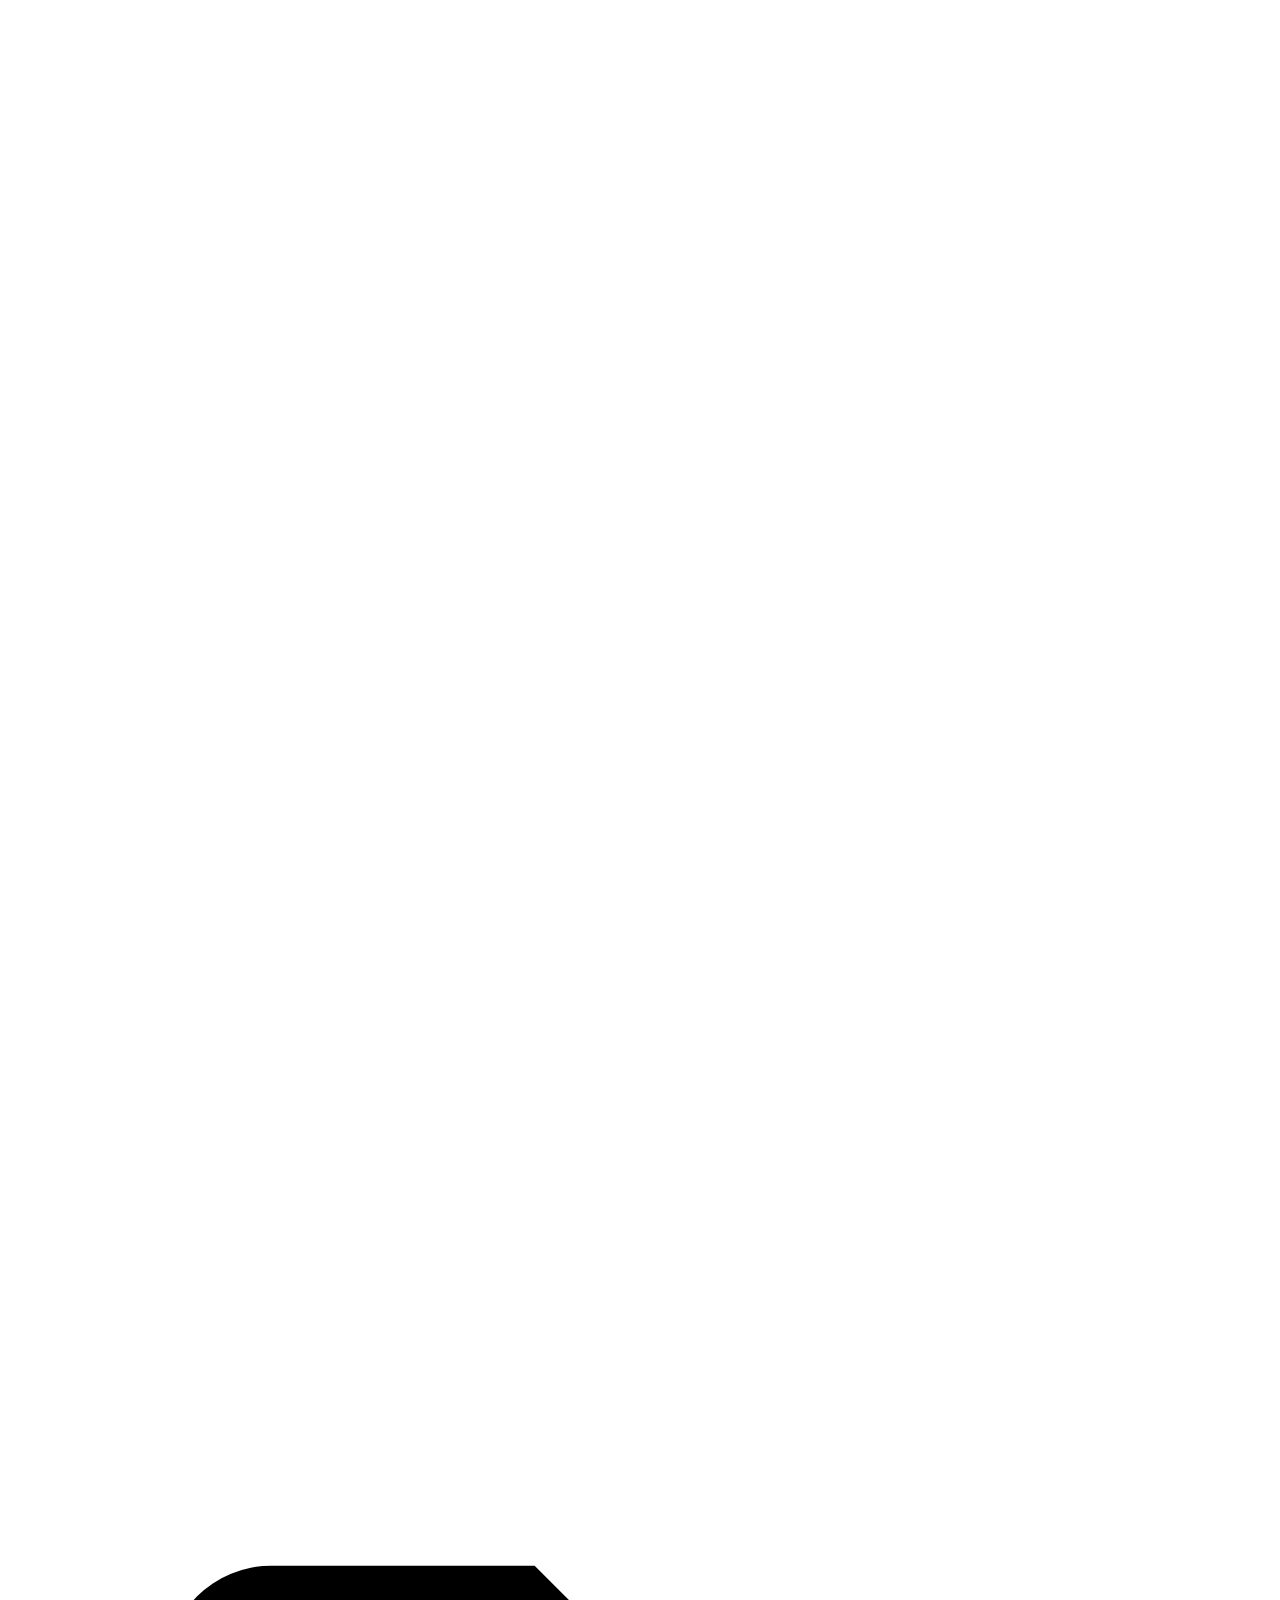
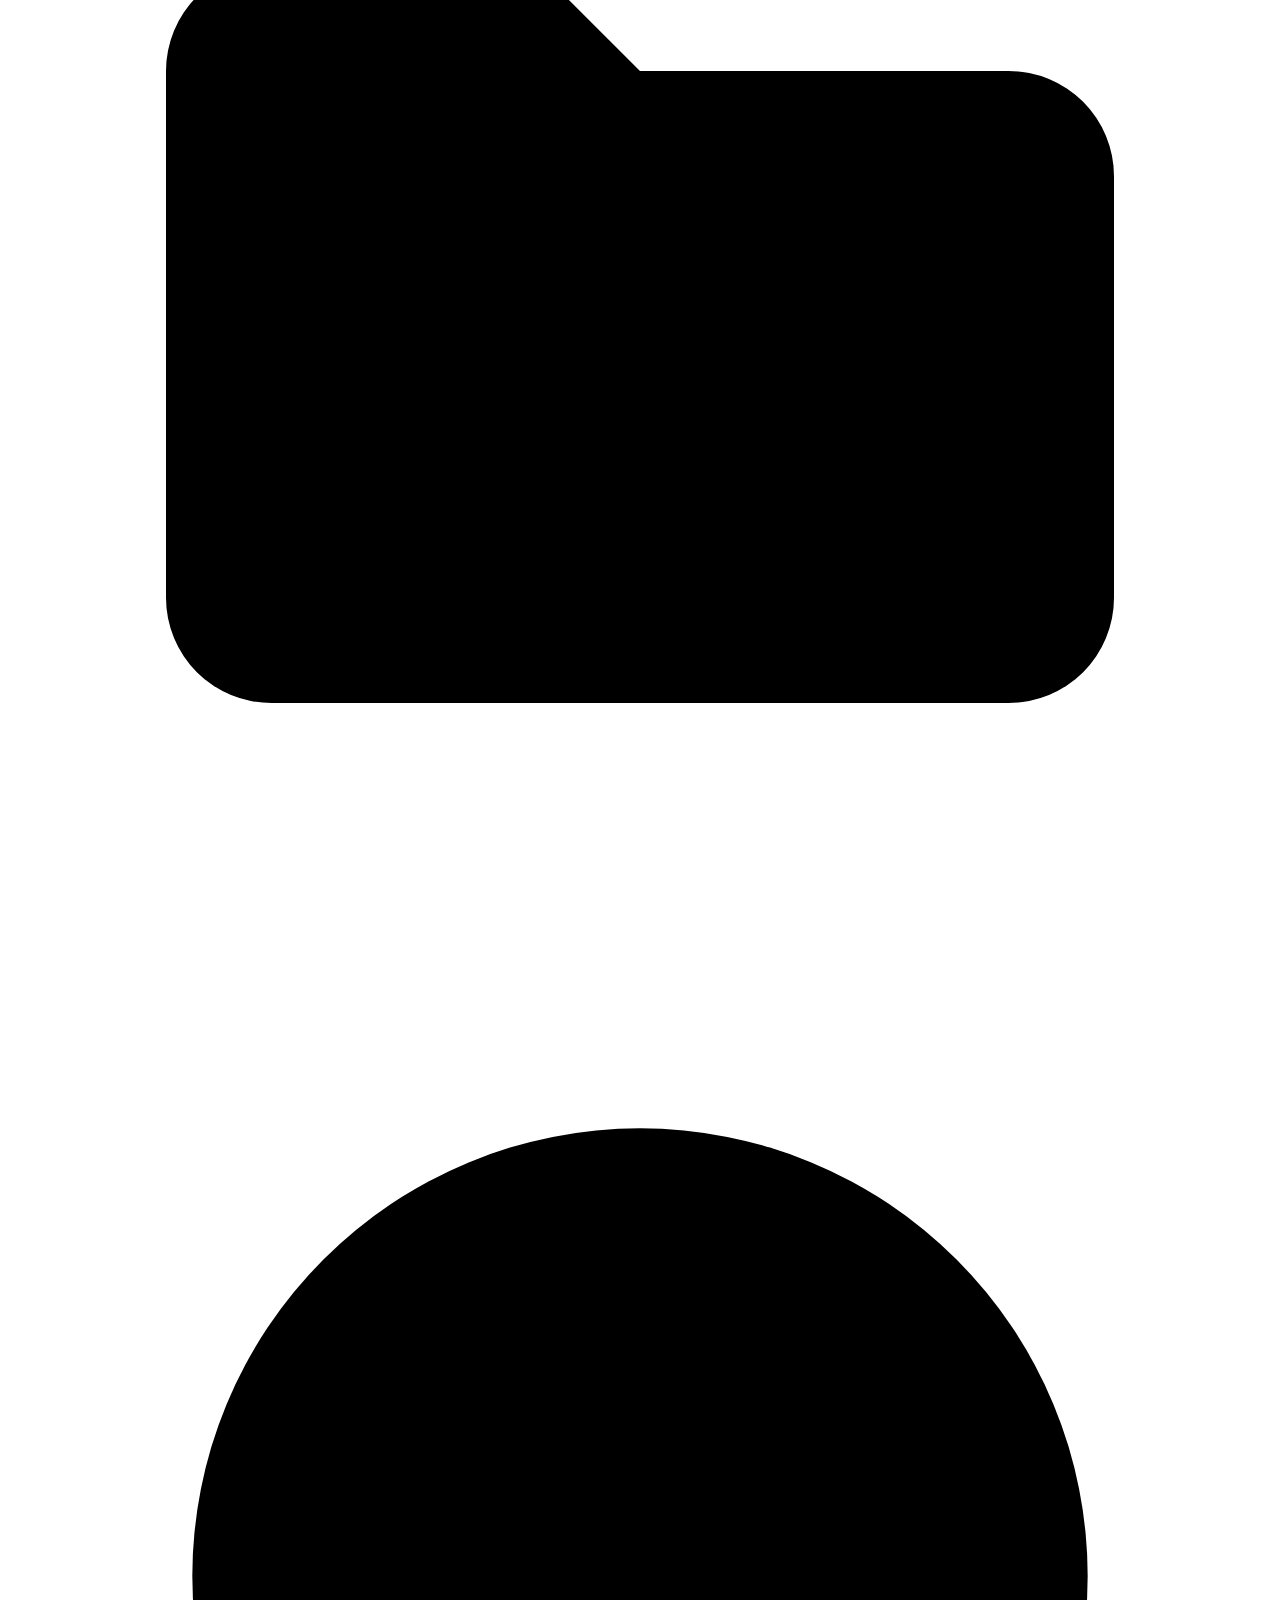
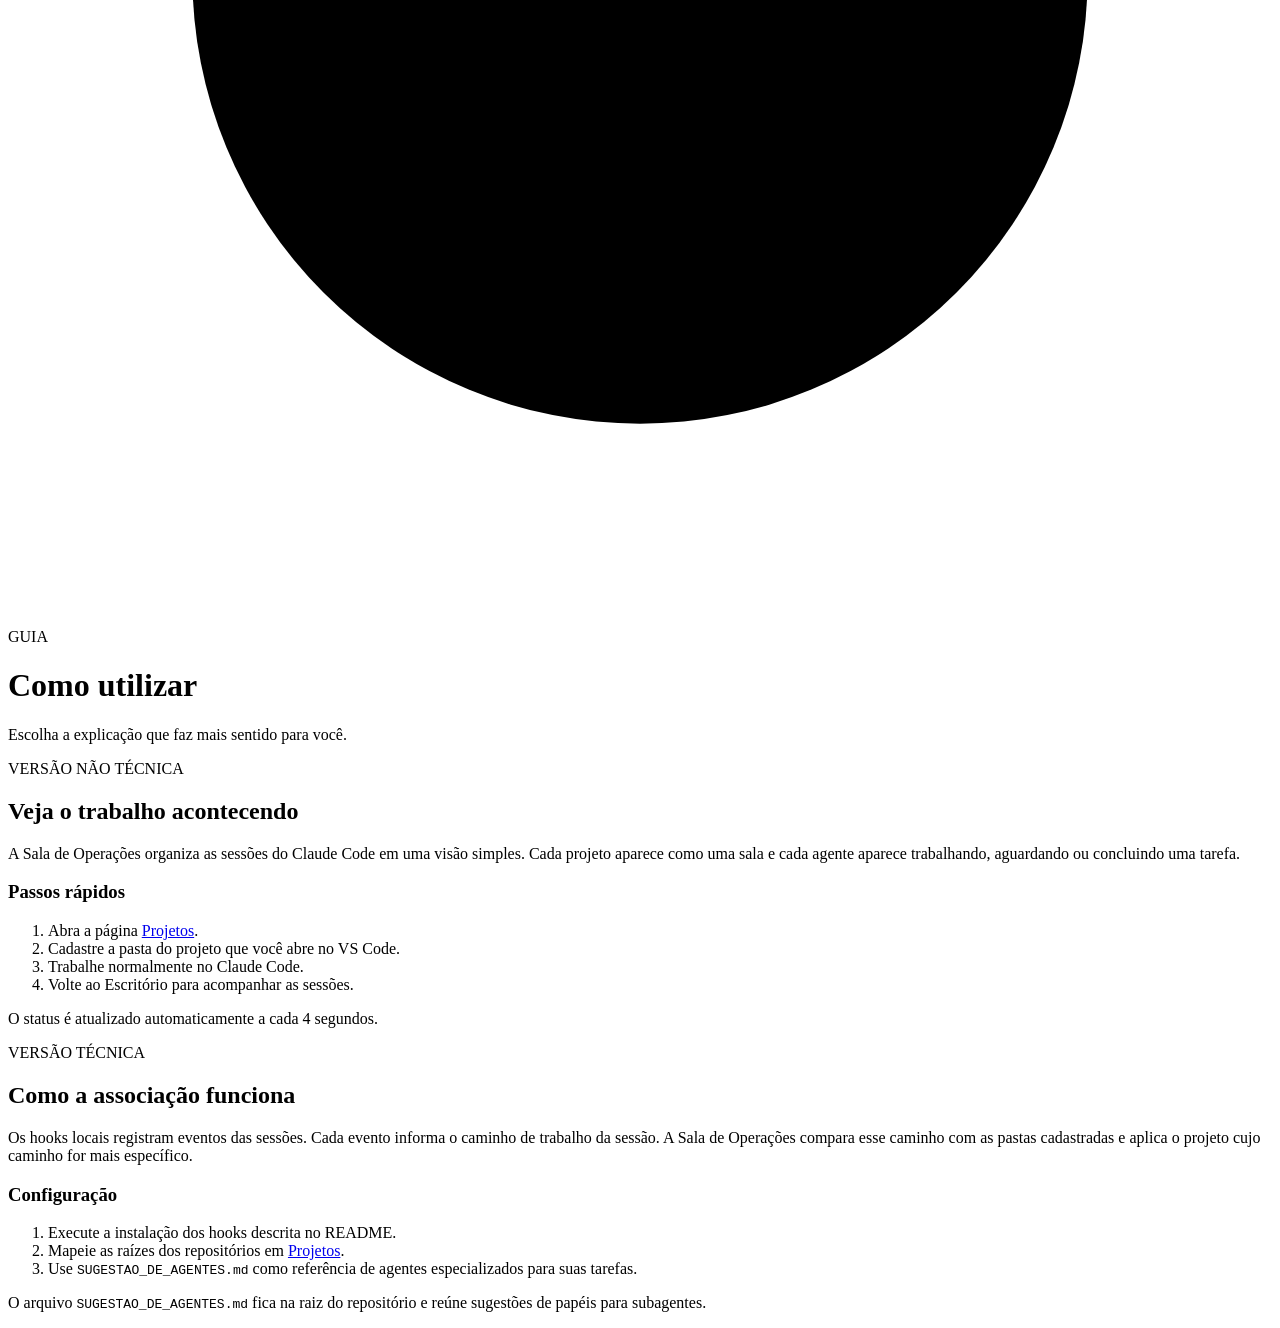
==== frontend/how-to.html @ 24ea4d28 "SAL-09: sino rola ate a area e corrige area colada, comunicacao perdida com aviso, Carregando em Pro" ====
<!doctype html>
<html lang="pt-BR">
<head><meta charset="utf-8"><meta name="viewport" content="width=device-width, initial-scale=1"><title>Como utilizar · Sala de Operações</title><link rel="stylesheet" href="/static/styles.css"><link rel="stylesheet" href="/static/office.css"></head>
<body>
  <aside class="trilho trilho-principal" aria-label="Navegação principal"><div class="trilho-marca" aria-hidden="true"></div><nav class="trilho-nav"><a class="nav" href="/" aria-label="Escritório"><svg viewBox="0 0 24 24" aria-hidden="true"><path d="M4 19v-5m4 5V9m4 10v-8m4 8V5"/></svg></a><a class="nav" href="/projetos" aria-label="Projetos"><svg viewBox="0 0 24 24" aria-hidden="true"><path d="M3 7.5a2 2 0 0 1 2-2h5l2 2H19a2 2 0 0 1 2 2v8a2 2 0 0 1-2 2H5a2 2 0 0 1-2-2z"/><path d="M3 10h18"/></svg></a><a class="nav active" href="/como-utilizar" aria-label="Como utilizar"><svg viewBox="0 0 24 24" aria-hidden="true"><circle cx="12" cy="12" r="8.5"/><path d="M9.7 9a2.45 2.45 0 1 1 4.4 1.48c-.8 1.04-2.1 1.32-2.1 2.78"/><path d="M12 16.7h.01"/></svg></a></nav></aside>
  <main class="container help-page"><header class="page-head"><div><p class="eyebrow">GUIA</p><h1>Como utilizar</h1><p class="intro">Escolha a explicação que faz mais sentido para você.</p></div></header><div class="help-grid"><section class="panel"><p class="eyebrow">VERSÃO NÃO TÉCNICA</p><h2>Veja o trabalho acontecendo</h2><p>A Sala de Operações organiza as sessões do Claude Code em uma visão simples. Cada projeto aparece como uma sala e cada agente aparece trabalhando, aguardando ou concluindo uma tarefa.</p><h3>Passos rápidos</h3><ol><li>Abra a página <a href="/projetos">Projetos</a>.</li><li>Cadastre a pasta do projeto que você abre no VS Code.</li><li>Trabalhe normalmente no Claude Code.</li><li>Volte ao Escritório para acompanhar as sessões.</li></ol><p>O status é atualizado automaticamente a cada 4 segundos.</p></section><section class="panel"><p class="eyebrow">VERSÃO TÉCNICA</p><h2>Como a associação funciona</h2><p>Os hooks locais registram eventos das sessões. Cada evento informa o caminho de trabalho da sessão. A Sala de Operações compara esse caminho com as pastas cadastradas e aplica o projeto cujo caminho for mais específico.</p><h3>Configuração</h3><ol><li>Execute a instalação dos hooks descrita no README.</li><li>Mapeie as raízes dos repositórios em <a href="/projetos">Projetos</a>.</li><li>Use <code>SUGESTAO_DE_AGENTES.md</code> como referência de agentes especializados para suas tarefas.</li></ol><p>O arquivo <code>SUGESTAO_DE_AGENTES.md</code> fica na raiz do repositório e reúne sugestões de papéis para subagentes.</p></section></div></main>
</body></html>
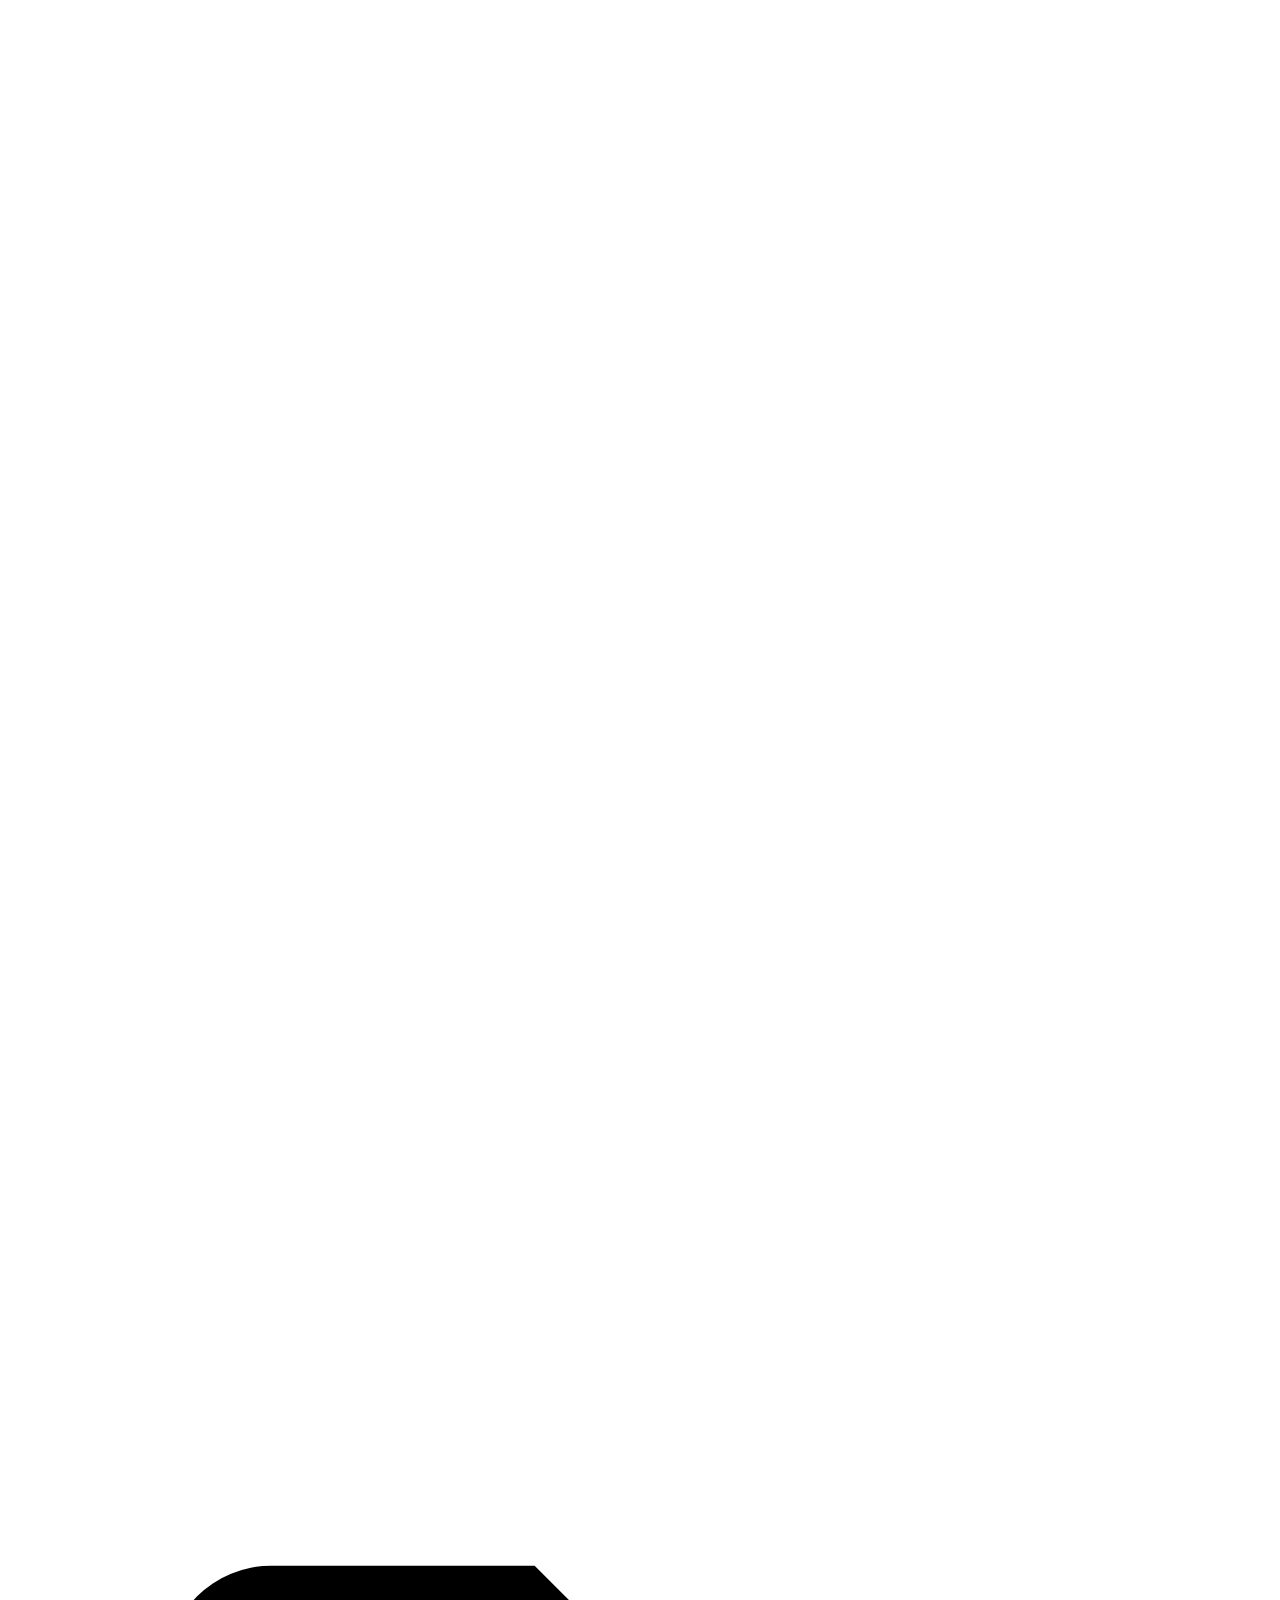
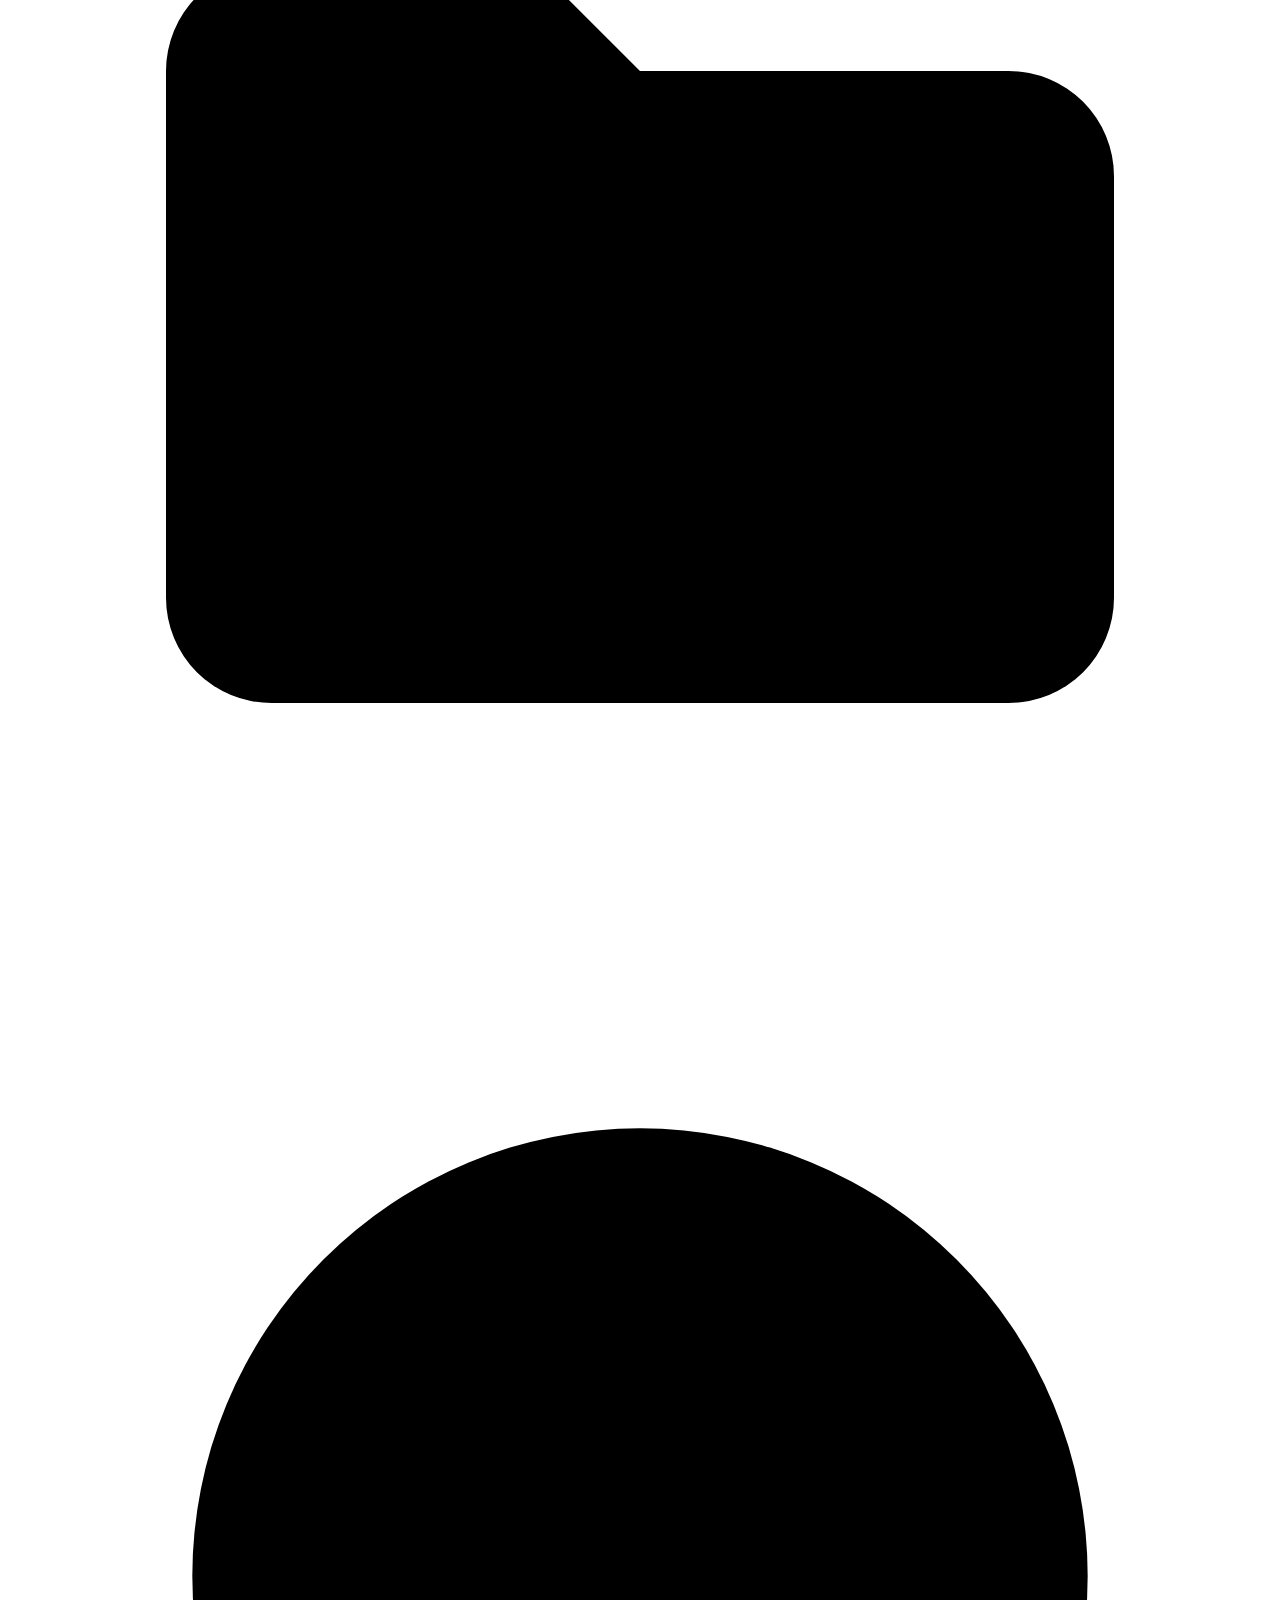
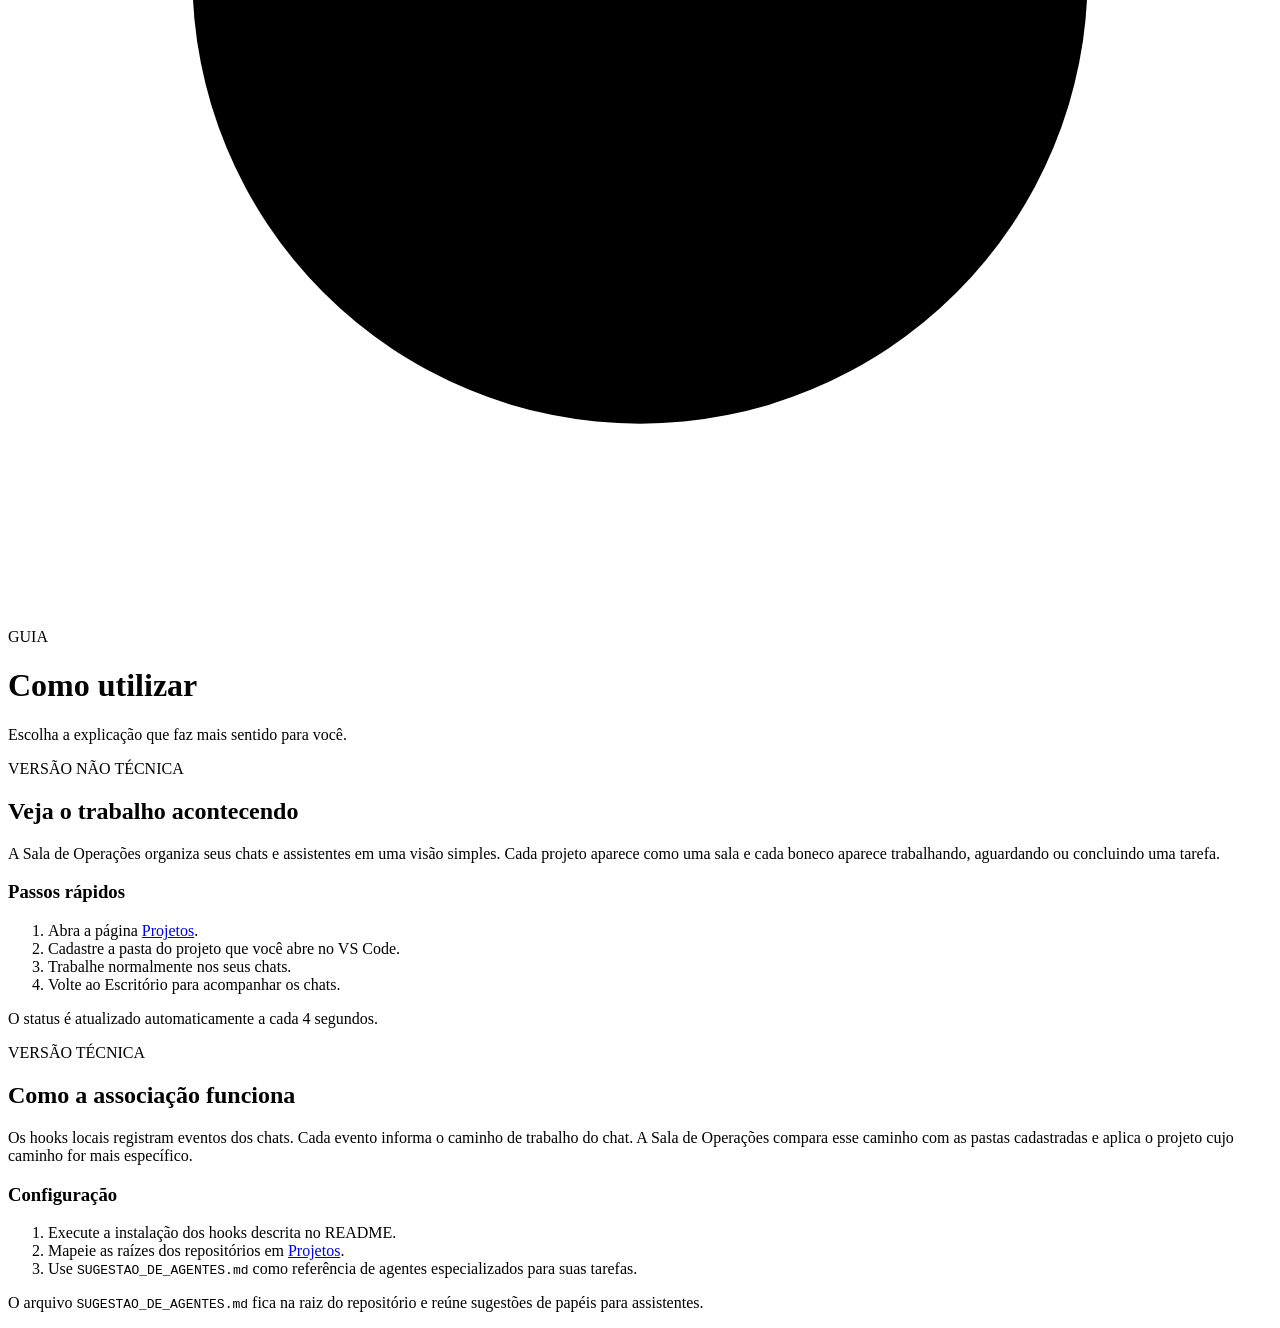
==== commit 6d49a255: "INT-07: fonte unica via Classica, hook rapido, faxina sem boneco, vocabulario e nome neutro - backen" ====
--- a/frontend/how-to.html
+++ b/frontend/how-to.html
@@ -1,7 +1,7 @@
 <!doctype html>
 <html lang="pt-BR">
-<head><meta charset="utf-8"><meta name="viewport" content="width=device-width, initial-scale=1"><title>Como utilizar · Sala de Operações</title><link rel="stylesheet" href="/static/styles.css"><link rel="stylesheet" href="/static/office.css"></head>
+<head><meta charset="utf-8"><meta name="viewport" content="width=device-width, initial-scale=1"><title>Como utilizar · AI Operations Room · InToca</title><link rel="stylesheet" href="/static/styles.css"><link rel="stylesheet" href="/static/office.css"></head>
 <body>
   <aside class="trilho trilho-principal" aria-label="Navegação principal"><div class="trilho-marca" aria-hidden="true"></div><nav class="trilho-nav"><a class="nav" href="/" aria-label="Escritório"><svg viewBox="0 0 24 24" aria-hidden="true"><path d="M4 19v-5m4 5V9m4 10v-8m4 8V5"/></svg></a><a class="nav" href="/projetos" aria-label="Projetos"><svg viewBox="0 0 24 24" aria-hidden="true"><path d="M3 7.5a2 2 0 0 1 2-2h5l2 2H19a2 2 0 0 1 2 2v8a2 2 0 0 1-2 2H5a2 2 0 0 1-2-2z"/><path d="M3 10h18"/></svg></a><a class="nav active" href="/como-utilizar" aria-label="Como utilizar"><svg viewBox="0 0 24 24" aria-hidden="true"><circle cx="12" cy="12" r="8.5"/><path d="M9.7 9a2.45 2.45 0 1 1 4.4 1.48c-.8 1.04-2.1 1.32-2.1 2.78"/><path d="M12 16.7h.01"/></svg></a></nav></aside>
-  <main class="container help-page"><header class="page-head"><div><p class="eyebrow">GUIA</p><h1>Como utilizar</h1><p class="intro">Escolha a explicação que faz mais sentido para você.</p></div></header><div class="help-grid"><section class="panel"><p class="eyebrow">VERSÃO NÃO TÉCNICA</p><h2>Veja o trabalho acontecendo</h2><p>A Sala de Operações organiza as sessões do Claude Code em uma visão simples. Cada projeto aparece como uma sala e cada agente aparece trabalhando, aguardando ou concluindo uma tarefa.</p><h3>Passos rápidos</h3><ol><li>Abra a página <a href="/projetos">Projetos</a>.</li><li>Cadastre a pasta do projeto que você abre no VS Code.</li><li>Trabalhe normalmente no Claude Code.</li><li>Volte ao Escritório para acompanhar as sessões.</li></ol><p>O status é atualizado automaticamente a cada 4 segundos.</p></section><section class="panel"><p class="eyebrow">VERSÃO TÉCNICA</p><h2>Como a associação funciona</h2><p>Os hooks locais registram eventos das sessões. Cada evento informa o caminho de trabalho da sessão. A Sala de Operações compara esse caminho com as pastas cadastradas e aplica o projeto cujo caminho for mais específico.</p><h3>Configuração</h3><ol><li>Execute a instalação dos hooks descrita no README.</li><li>Mapeie as raízes dos repositórios em <a href="/projetos">Projetos</a>.</li><li>Use <code>SUGESTAO_DE_AGENTES.md</code> como referência de agentes especializados para suas tarefas.</li></ol><p>O arquivo <code>SUGESTAO_DE_AGENTES.md</code> fica na raiz do repositório e reúne sugestões de papéis para subagentes.</p></section></div></main>
+  <main class="container help-page"><header class="page-head"><div><p class="eyebrow">GUIA</p><h1>Como utilizar</h1><p class="intro">Escolha a explicação que faz mais sentido para você.</p></div></header><div class="help-grid"><section class="panel"><p class="eyebrow">VERSÃO NÃO TÉCNICA</p><h2>Veja o trabalho acontecendo</h2><p>A Sala de Operações organiza seus chats e assistentes em uma visão simples. Cada projeto aparece como uma sala e cada boneco aparece trabalhando, aguardando ou concluindo uma tarefa.</p><h3>Passos rápidos</h3><ol><li>Abra a página <a href="/projetos">Projetos</a>.</li><li>Cadastre a pasta do projeto que você abre no VS Code.</li><li>Trabalhe normalmente nos seus chats.</li><li>Volte ao Escritório para acompanhar os chats.</li></ol><p>O status é atualizado automaticamente a cada 4 segundos.</p></section><section class="panel"><p class="eyebrow">VERSÃO TÉCNICA</p><h2>Como a associação funciona</h2><p>Os hooks locais registram eventos dos chats. Cada evento informa o caminho de trabalho do chat. A Sala de Operações compara esse caminho com as pastas cadastradas e aplica o projeto cujo caminho for mais específico.</p><h3>Configuração</h3><ol><li>Execute a instalação dos hooks descrita no README.</li><li>Mapeie as raízes dos repositórios em <a href="/projetos">Projetos</a>.</li><li>Use <code>SUGESTAO_DE_AGENTES.md</code> como referência de agentes especializados para suas tarefas.</li></ol><p>O arquivo <code>SUGESTAO_DE_AGENTES.md</code> fica na raiz do repositório e reúne sugestões de papéis para assistentes.</p></section></div></main>
 </body></html>
